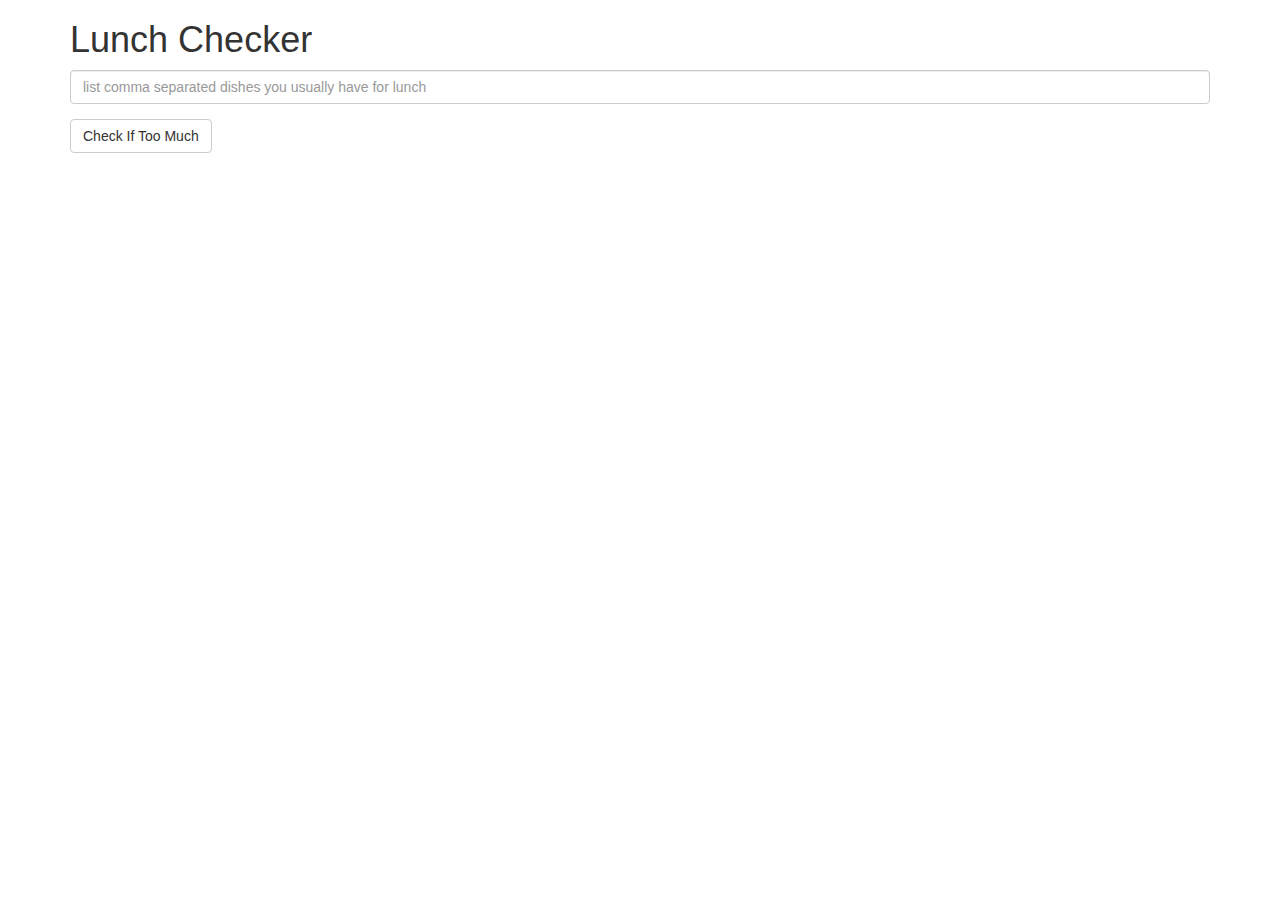
==== module1-solution/index.html @ 0468ce79 "comp1" ====
<!doctype html>
<html lang="en" ng-app="ass1">
  <head>
    <meta charser="utf-8">
    <title>Lunch Checker</title>
    <meta name="viewport" content="width=device-width, initial-scale=1">
    <link rel="stylesheet" href="styles/bootstrap.min.css">
    <script type="text/javascript" src="js/angular.min.js"></script>
    <script type="text/javascript" src="js/app.js"></script>
    <style>
      .message { font-size: 1.3em; font-weight: bold; }
    </style>
  </head>
<body>
   <div class="container" ng-controller="dd">
     <h1>Lunch Checker</h1>

         <div class="form-group" >
             <input id="lunch-menu" type="text"
             placeholder="list comma separated dishes you usually have for lunch"
             class="form-control" ng-model="name">
         </div>
         <div class="form-group" ng-click="check()">
             <button class="btn btn-default">Check If Too Much</button>
         </div>
         <div class="form-group message" >
           <!-- Your message can go here. -->
           {{message}}
         </div>
   </div>

</body>
</html>
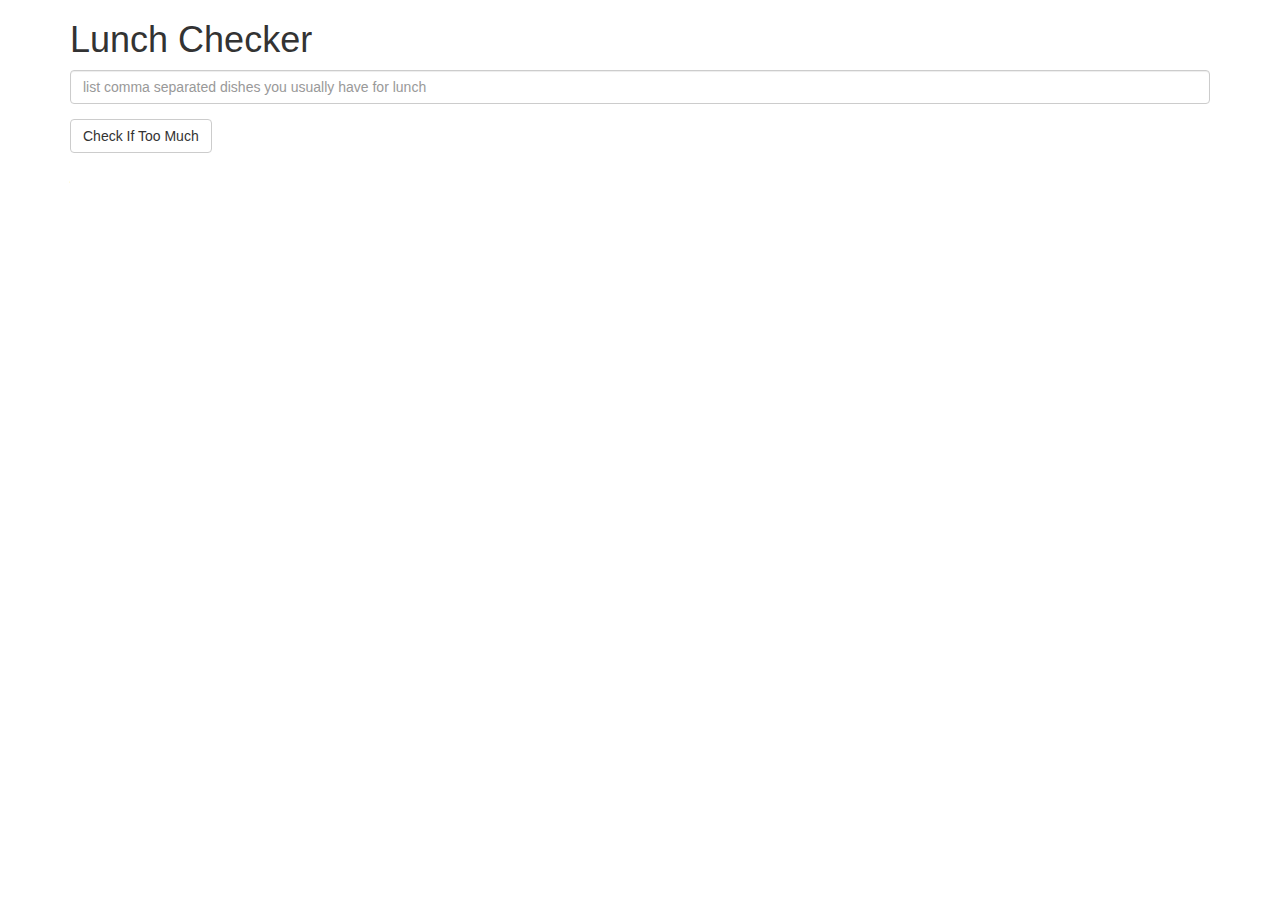
==== commit ff182c42: "corrected" ====
--- a/module1-solution/index.html
+++ b/module1-solution/index.html
@@ -1,12 +1,10 @@
 <!doctype html>
-<html lang="en" ng-app="ass1">
+<html lang="en" ng-app="LunchCheck">
   <head>
     <meta charser="utf-8">
     <title>Lunch Checker</title>
     <meta name="viewport" content="width=device-width, initial-scale=1">
     <link rel="stylesheet" href="styles/bootstrap.min.css">
-    <script type="text/javascript" src="js/angular.min.js"></script>
-    <script type="text/javascript" src="js/app.js"></script>
     <style>
       .message { font-size: 1.3em; font-weight: bold; }
     </style>
@@ -28,6 +26,7 @@
            {{message}}
          </div>
    </div>
-
+    <script type="text/javascript" src="js/angular.min.js"></script>
+    <script type="text/javascript" src="js/app.js"></script>
 </body>
 </html>
